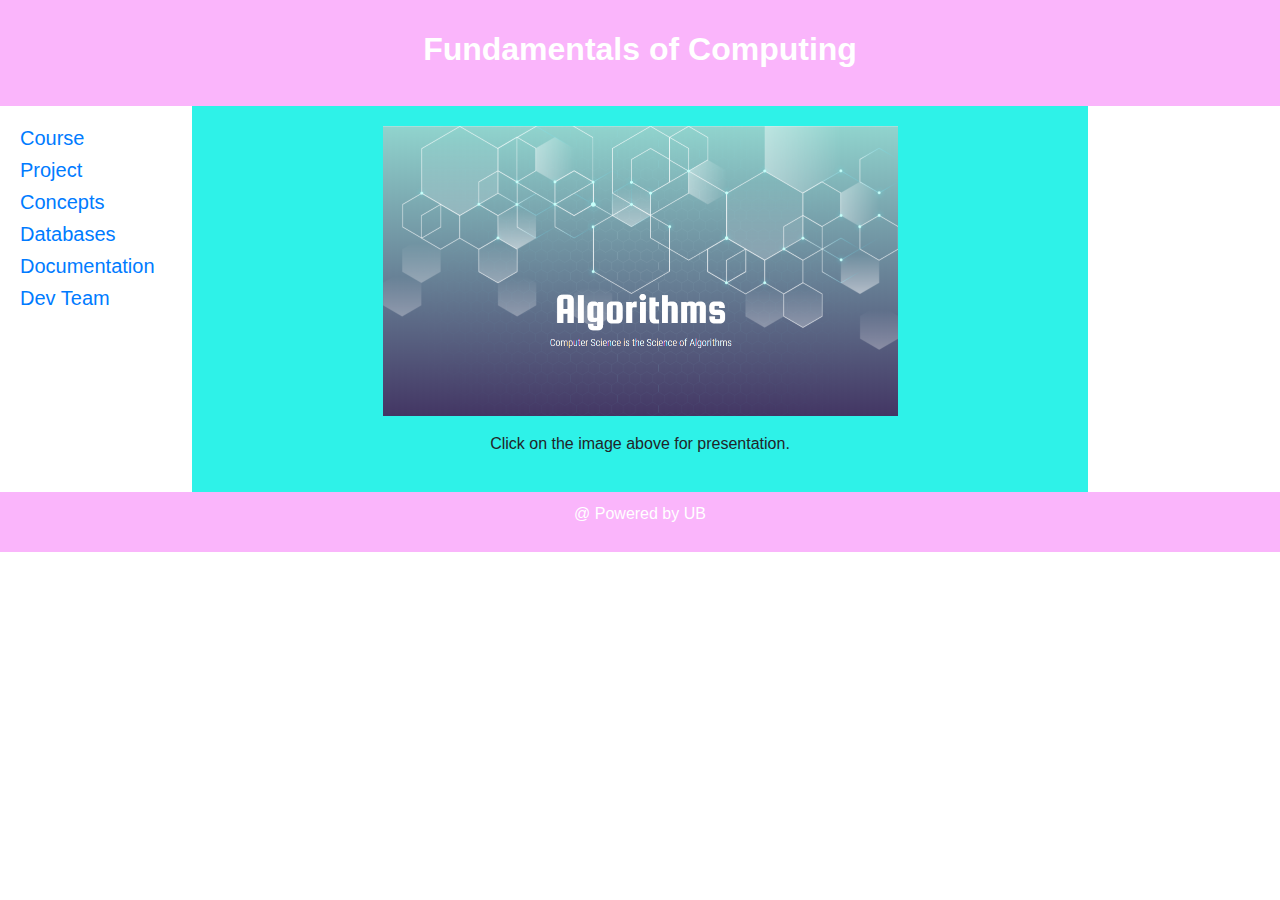
==== concepts.html @ dfde600f "Add files via upload" ====
<!DOCTYPE html>
<html>
<head>
<title>FoC</title>
<link rel="stylesheet" type="text/css" href="style.css">
<link rel="stylesheet" href="https://maxcdn.bootstrapcdn.com/bootstrap/4.0.0/css/bootstrap.min.css" integrity="sha384-Gn5384xqQ1aoWXA+058RXPxPg6fy4IWvTNh0E263XmFcJlSAwiGgFAW/dAiS6JXm" crossorigin="anonymous">
<meta charset="utf-8">
<meta name="viewport" content="width=device-width, initial-scale=1">

</head>
<body>

<header>
  <h2><b>Fundamentals of Computing</b></h2>
</header>

<section>
  <nav>
    <ul>
      <li><h5><a href="index.html">Course</a></h5></li>
      <li><h5><a href="project.html">Project</a></h5></li>
	  <li><h5><a href="concepts.html">Concepts</a></h5></li>
	  <li><h5><a href="database.html">Databases</a></h5></li>
	  <li><h5><a href="documentation.html">Documentation</a></h5></li>
      <li><h5><a href="aboutme.html">Dev Team</a></h5></li>
    </ul>
  </nav>
  
  <article>
  <center> <a href="https://docs.google.com/presentation/d/1U9iXLG5U7AraTIjt5SQsIQRBqt_v-x6M59IeAXXUDR0/edit?usp=sharing"><img src="concepts.PNG" alt="Concepts" width="515" height="290" ></a>
   <p></p>

    <p>Click on the image above for presentation.</p></center>
    </article>
</section>

<footer>
  <p>@ Powered by UB</p>
</footer>

</body>
</html>
---- style.css ----
* {
  box-sizing: border-box;
}

body {
  font-family: Arial, Helvetica, sans-serif;
}

/* Style the header */
header {
  background-color:#FAB5FB  ;
  padding: 30px;
  text-align: center;
  font-size: 35px;
  color: white;
}

/* Create two columns/boxes that floats next to each other */
nav {
  float: left;
  width: 15%;
  /*height: 300px;  only for demonstration, should be removed */
  background: #FFFFFF;
 padding: 20px;
}

/* Style the list inside the menu */
nav ul {
  list-style-type: none;
  padding: 0;
}

article {
  float: left;
  padding: 20px;
  width: 70%;
  background-color: #2ef2e8;
  /* height: 300px;  only for demonstration, should be removed */
}

/* Clear floats after the columns */
section:after {
  content: "";
  display: table;
  clear: both;
}

/* Style the footer */
footer {
  background-color: #FAB5FB ;
  padding: 10px;
  text-align: center;
  color: white;
}

/* Responsive layout - makes the two columns/boxes stack on top of each other instead of next to each other, on small screens */
@media (max-width: 600px) {
  nav, article {
    width: 100%;
    height: auto;
  }
}
* {
  box-sizing: border-box;
}

/* Create two equal columns that floats next to each other */
.column {
  float: left;
  width: 50%;
  padding: 10px;

}

/* Clear floats after the columns */
.row:after {
  content: "";
  display: table;
  clear: both;
}
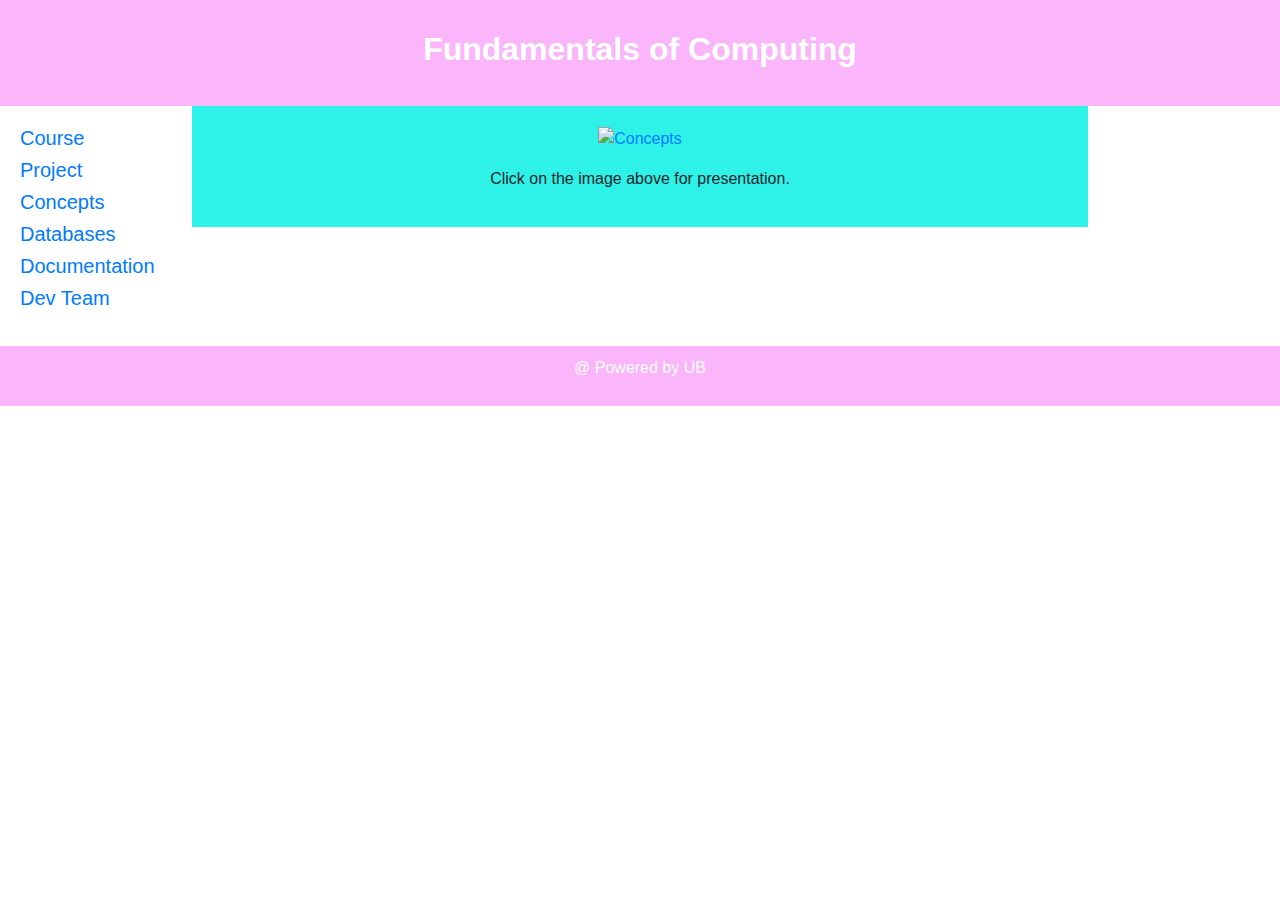
==== commit f350ad56: "Update concepts.html" ====
--- a/concepts.html
+++ b/concepts.html
@@ -27,7 +27,7 @@
   </nav>
   
   <article>
-  <center> <a href="https://docs.google.com/presentation/d/1U9iXLG5U7AraTIjt5SQsIQRBqt_v-x6M59IeAXXUDR0/edit?usp=sharing"><img src="concepts.PNG" alt="Concepts" width="515" height="290" ></a>
+  <center> <a href="https://docs.google.com/presentation/d/1FFsxx2cEz9ic28jEjbqYattWbHvBgjb-MjOEOBMdaSw/edit?usp=sharing"><img src="BasicDS.PNG" alt="Concepts" width="515" height="290" ></a>
    <p></p>
 
     <p>Click on the image above for presentation.</p></center>
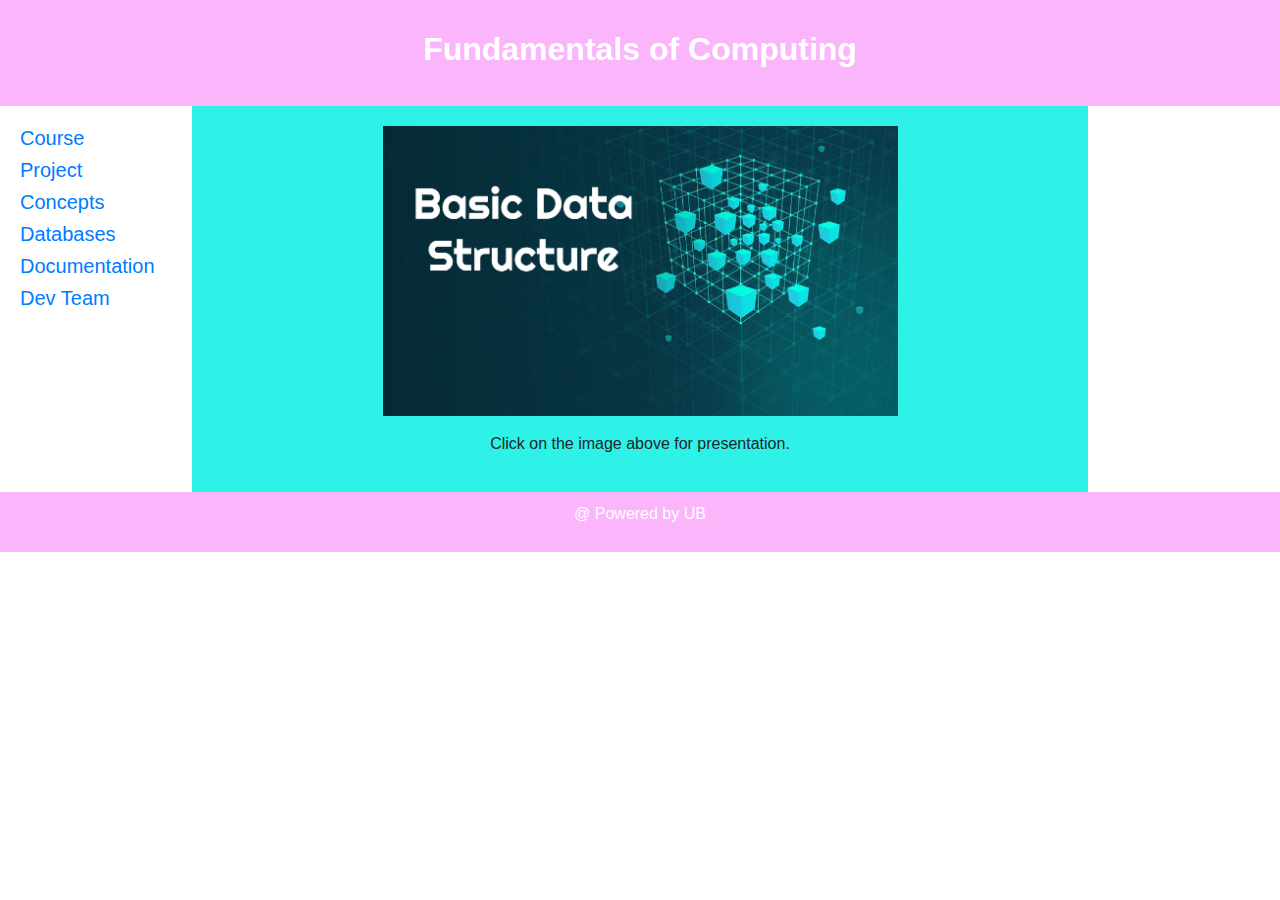
==== commit 017bb906: "Update concepts.html" ====
--- a/concepts.html
+++ b/concepts.html
@@ -27,7 +27,7 @@
   </nav>
   
   <article>
-  <center> <a href="https://docs.google.com/presentation/d/1FFsxx2cEz9ic28jEjbqYattWbHvBgjb-MjOEOBMdaSw/edit?usp=sharing"><img src="BasicDS.PNG" alt="Concepts" width="515" height="290" ></a>
+  <center> <a href="https://docs.google.com/presentation/d/1FFsxx2cEz9ic28jEjbqYattWbHvBgjb-MjOEOBMdaSw/edit?usp=sharing"><img src="BasicDS.png" alt="Concepts" width="515" height="290" ></a>
    <p></p>
 
     <p>Click on the image above for presentation.</p></center>
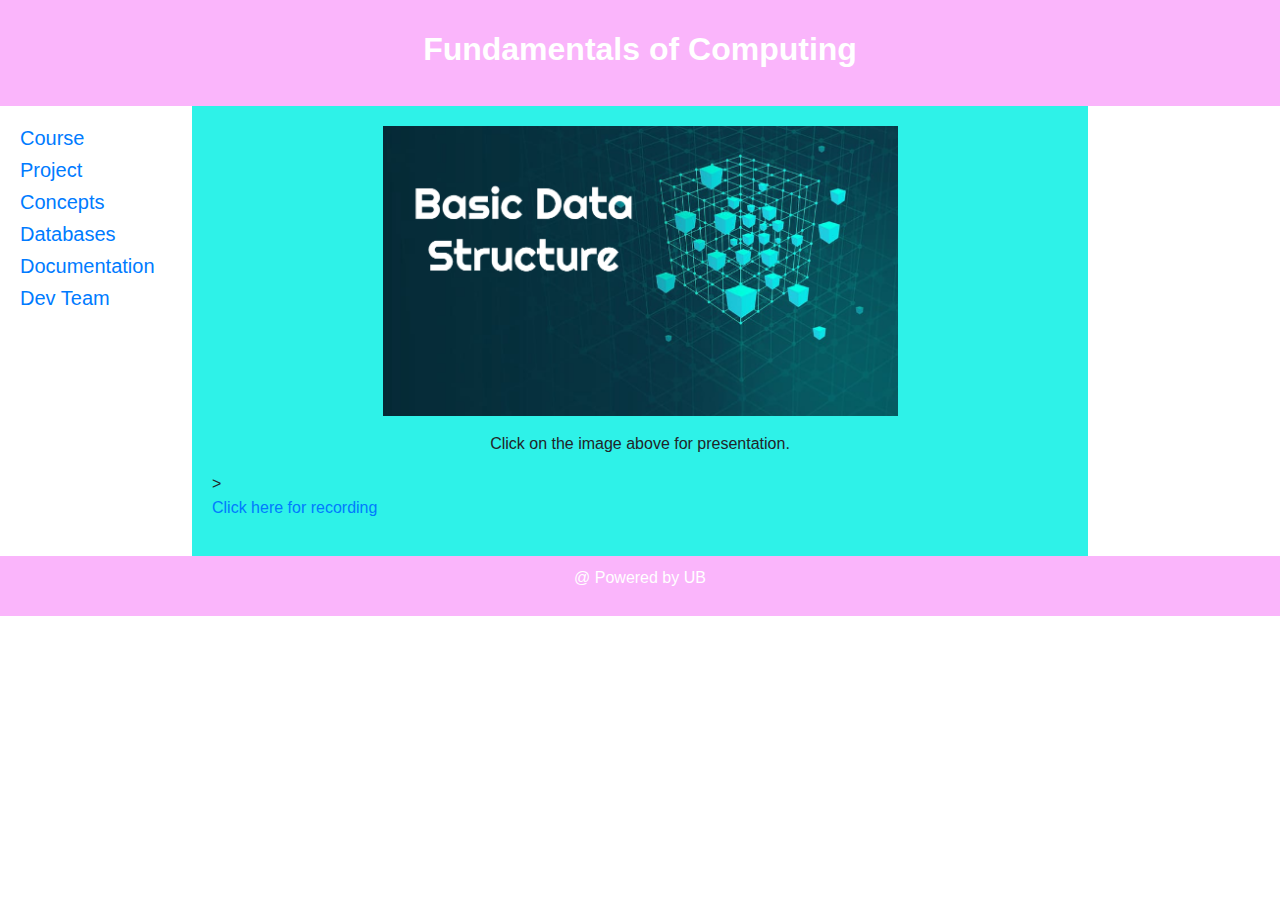
==== commit b18c22ed: "Update concepts.html" ====
--- a/concepts.html
+++ b/concepts.html
@@ -30,7 +30,9 @@
   <center> <a href="https://docs.google.com/presentation/d/1FFsxx2cEz9ic28jEjbqYattWbHvBgjb-MjOEOBMdaSw/edit?usp=sharing"><img src="BasicDS.png" alt="Concepts" width="515" height="290" ></a>
    <p></p>
 
-    <p>Click on the image above for presentation.</p></center>
+    <p>Click on the image above for presentation.</p></center>>
+<p> <a href= "https://drive.google.com/file/d/11EXwFmvZYdU-FyM3UdSkKa2aCEVwnlkK/view?usp=sharing">Click here for recording</a></p></center>
+	  
     </article>
 </section>
 
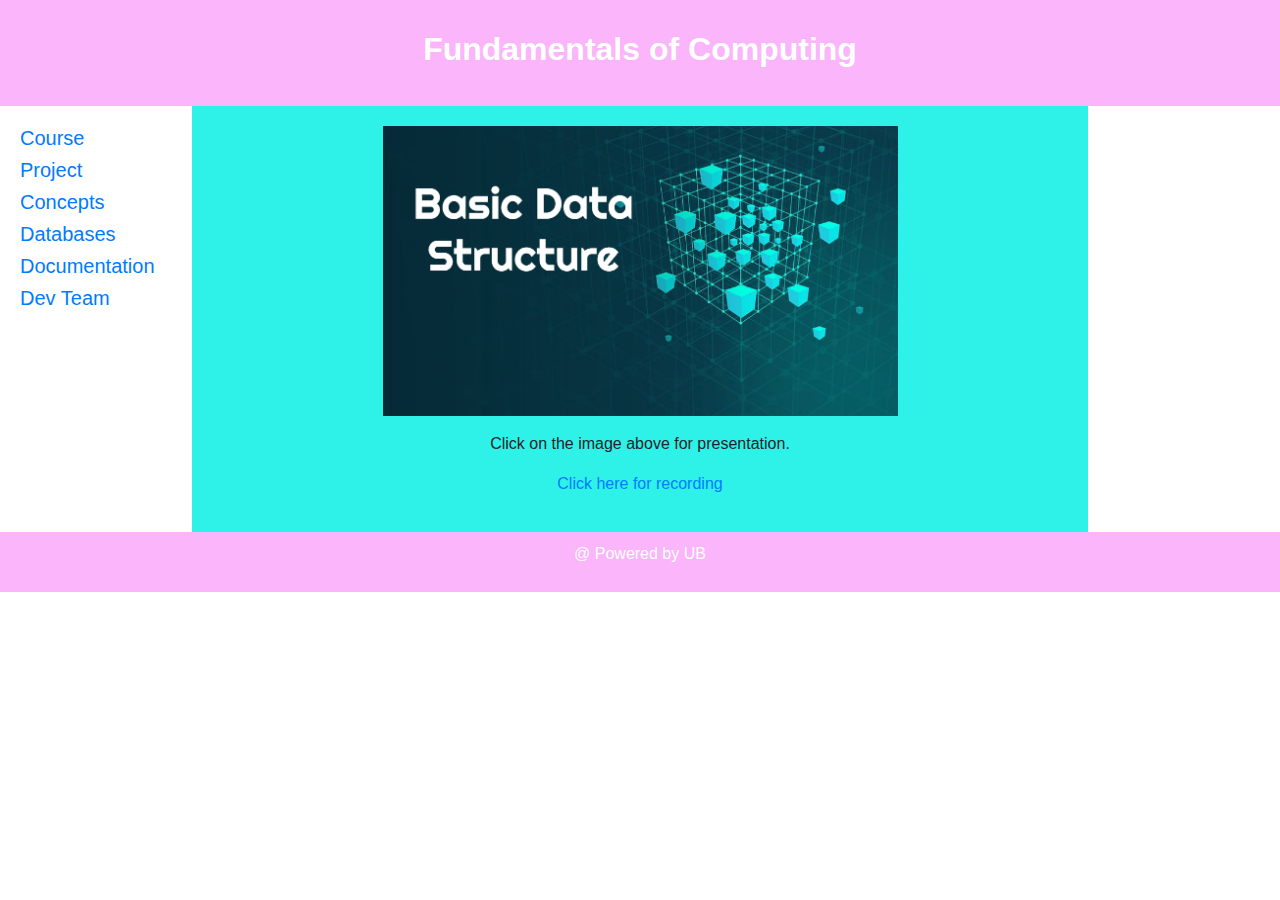
==== commit fb0f8c50: "Update concepts.html" ====
--- a/concepts.html
+++ b/concepts.html
@@ -30,7 +30,7 @@
   <center> <a href="https://docs.google.com/presentation/d/1FFsxx2cEz9ic28jEjbqYattWbHvBgjb-MjOEOBMdaSw/edit?usp=sharing"><img src="BasicDS.png" alt="Concepts" width="515" height="290" ></a>
    <p></p>
 
-    <p>Click on the image above for presentation.</p></center>>
+    <p>Click on the image above for presentation.</p>
 <p> <a href= "https://drive.google.com/file/d/11EXwFmvZYdU-FyM3UdSkKa2aCEVwnlkK/view?usp=sharing">Click here for recording</a></p></center>
 	  
     </article>
